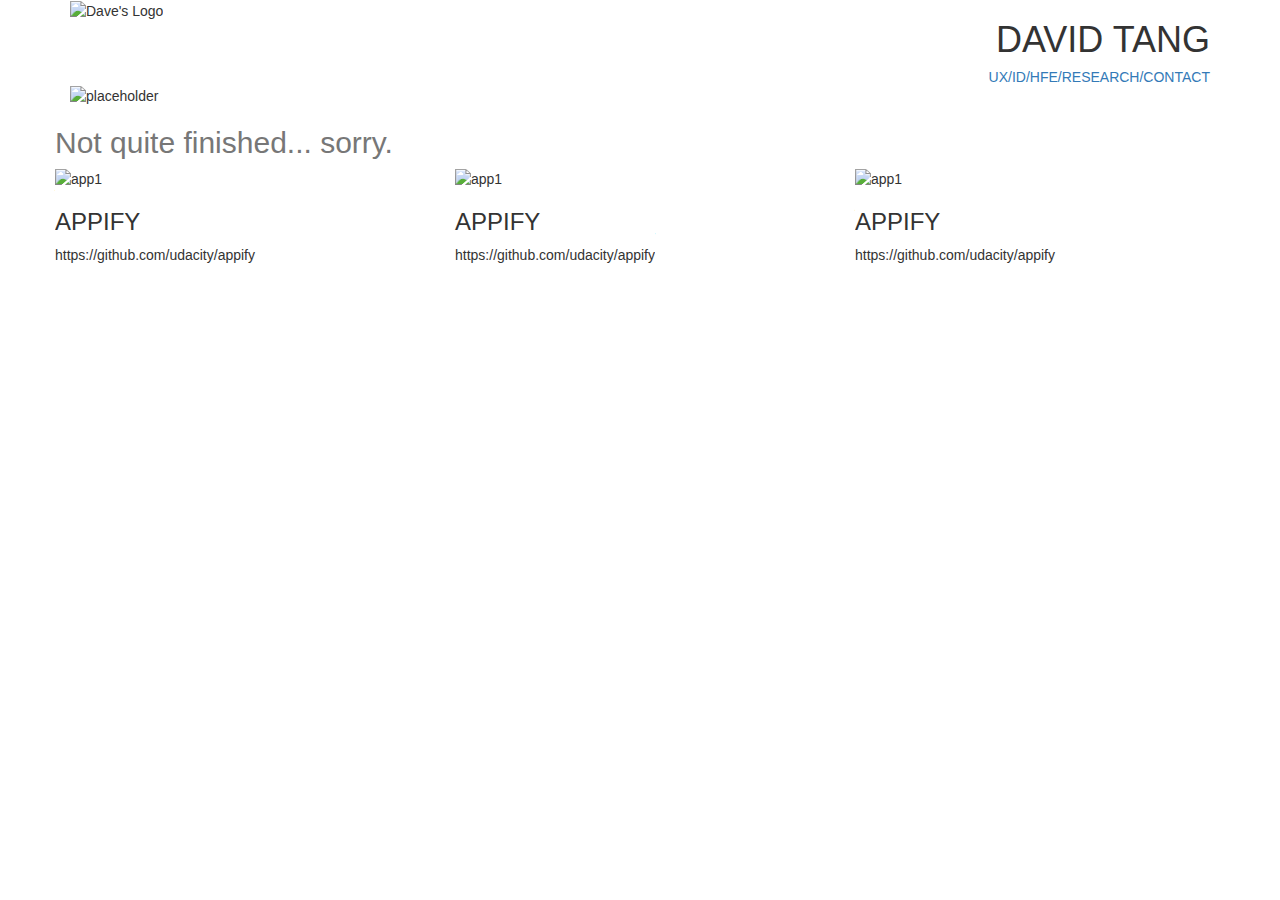
==== Portfolio/index.html @ b7eb87b9 "Create index.html" ====
<!DOCTYPE html>
	<head>
		<meta charset="utf-8">
		<meta http-equiv="X-UA-Compatible" content="IE=Edge">
		<meta name="viewport" content="width=device-width, initial-scale=1">
		<title>Dave's Project Page</title>
		<link href='http://fonts.googleapis.com/css?family=Lato:100,300' rel='stylesheet' type='text/css'>
		<link rel="stylesheet" href="css/boostrap.css"><link rel="stylesheet" href="https://maxcdn.bootstrapcdn.com/bootstrap/3.3.4/css/bootstrap.min.css">
		<link rel="stylesheet" href="css/style.css">
	</head>
	<body>
		<div class="container">
			<div class="row">
				<div class="col-md-3">
					<img src="images/logo.png" alt="Dave's Logo">
				</div>
				<div class="col-md-9 text-right text-uppercase">
					<h1 class="text-thin"> David Tang</h1>

					<h5 class="nav"><a href="ux.html">ux</a><a href="id.html">/id</a><a href="hfe.html">/hfe</a><a href="research.html">/research</a><a href="   contact.html">/contact</a></h5>
				</div>
			</div>
			<div class="row">
				<div class="col-md-12"
					<hr>
				</div>
			</div>
			<div class="row">
				<div class="col-md-12">
					<img src=images/banner.jpg alt="placeholder" class="img-responsive">
				</div>
			<div class="row">
				<div class="col-md-12" >
					<h2 class= "text-muted">Not quite finished... sorry. </h2>
				</div>
			</div>
			<div class="row">
				<div class="col-md-4">
					<img src=images/Pic1.jpg alt="app1" class="img-responsive">
					<h3 class="text-uppercase">Appify</h3>
					<p>https://github.com/udacity/appify</p>
				</div>
				<div class="col-md-4">
					<img src=http://placehold.it/280x150 alt="app1" class="img-responsive">
					<h3 class="text-uppercase">Appify</h3>
					<p>https://github.com/udacity/appify</p>
				</div>
				<div class="col-md-4">
					<img src=http://placehold.it/280x150 alt="app1" class="img-responsive">
					<h3 class="text-uppercase">Appify</h3>
					<p>https://github.com/udacity/appify</p>
				</div>
			</div>



	</div>
	</body>
</html>
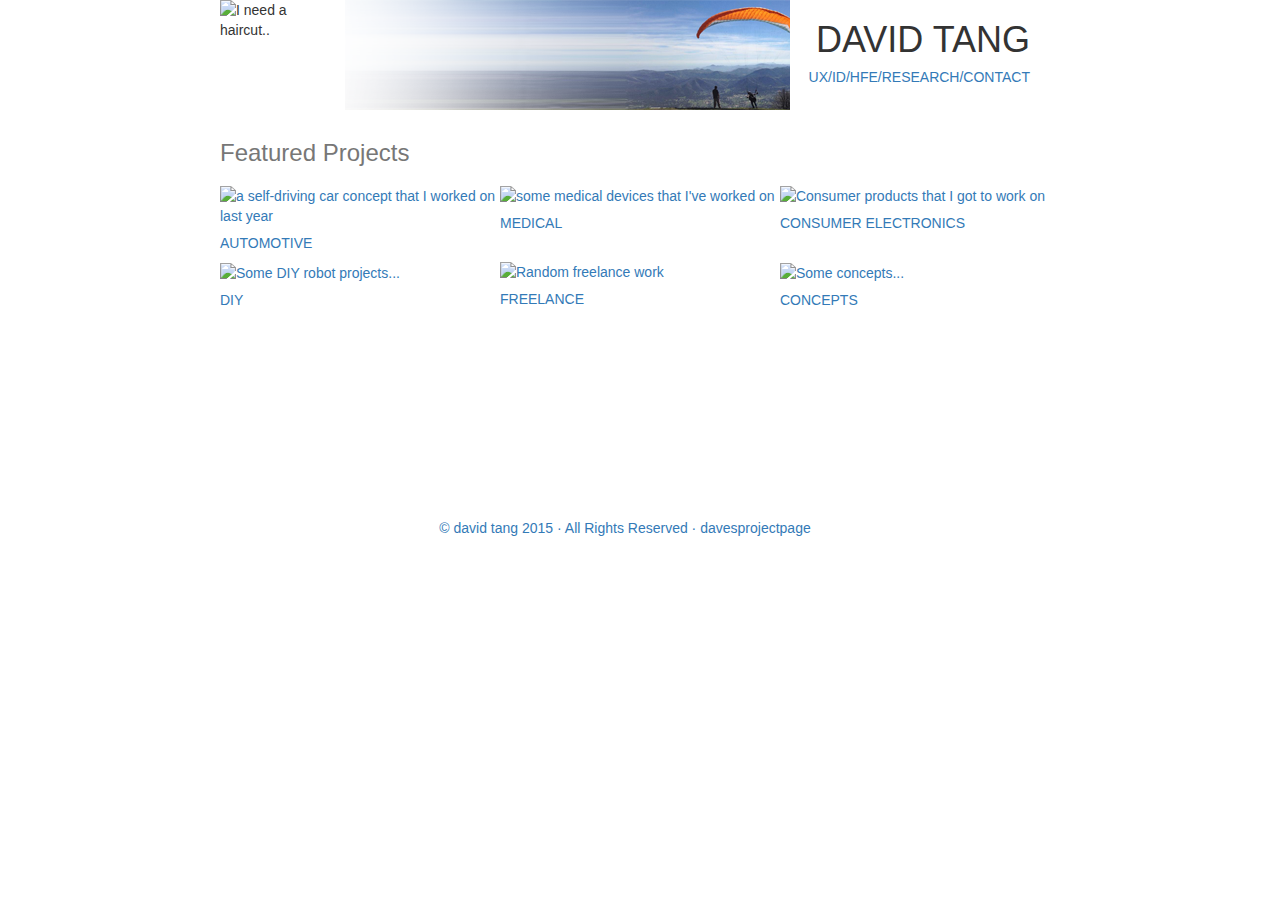
==== commit 4b1c5705: "3rd update" ====
--- a/Portfolio/index.html
+++ b/Portfolio/index.html
@@ -1,59 +1,90 @@
 <!DOCTYPE html>
-	<head>
-		<meta charset="utf-8">
-		<meta http-equiv="X-UA-Compatible" content="IE=Edge">
-		<meta name="viewport" content="width=device-width, initial-scale=1">
-		<title>Dave's Project Page</title>
-		<link href='http://fonts.googleapis.com/css?family=Lato:100,300' rel='stylesheet' type='text/css'>
-		<link rel="stylesheet" href="css/boostrap.css"><link rel="stylesheet" href="https://maxcdn.bootstrapcdn.com/bootstrap/3.3.4/css/bootstrap.min.css">
-		<link rel="stylesheet" href="css/style.css">
-	</head>
-	<body>
-		<div class="container">
-			<div class="row">
-				<div class="col-md-3">
-					<img src="images/logo.png" alt="Dave's Logo">
-				</div>
-				<div class="col-md-9 text-right text-uppercase">
-					<h1 class="text-thin"> David Tang</h1>
+<html>
+<head>
+      <meta charset="utf-8">
+    <meta http-equiv="X-UA-Compatible" content="IE=Edge">
+    <meta name="viewport" content="width=device-width, initial-scale=1">
+    <title>Dave's Project Page</title>
+    <link rel="stylesheet" href="css/bootstrap.css">
+<!    <link rel="stylesheet" href="https://maxcdn.bootstrapcdn.com/bootstrap/3.3.4/css/bootstrap.min.css">
+    <link href='http://fonts.googleapis.com/css?family=Lato:100,300' rel='stylesheet' type='text/css'>
+    <link rel="stylesheet" href="css/main.css">
+</head>
+<body>
 
-					<h5 class="nav"><a href="ux.html">ux</a><a href="id.html">/id</a><a href="hfe.html">/hfe</a><a href="research.html">/research</a><a href="   contact.html">/contact</a></h5>
-				</div>
-			</div>
-			<div class="row">
-				<div class="col-md-12"
-					<hr>
-				</div>
-			</div>
-			<div class="row">
-				<div class="col-md-12">
-					<img src=images/banner.jpg alt="placeholder" class="img-responsive">
-				</div>
-			<div class="row">
-				<div class="col-md-12" >
-					<h2 class= "text-muted">Not quite finished... sorry. </h2>
-				</div>
-			</div>
-			<div class="row">
-				<div class="col-md-4">
-					<img src=images/Pic1.jpg alt="app1" class="img-responsive">
-					<h3 class="text-uppercase">Appify</h3>
-					<p>https://github.com/udacity/appify</p>
-				</div>
-				<div class="col-md-4">
-					<img src=http://placehold.it/280x150 alt="app1" class="img-responsive">
-					<h3 class="text-uppercase">Appify</h3>
-					<p>https://github.com/udacity/appify</p>
-				</div>
-				<div class="col-md-4">
-					<img src=http://placehold.it/280x150 alt="app1" class="img-responsive">
-					<h3 class="text-uppercase">Appify</h3>
-					<p>https://github.com/udacity/appify</p>
-				</div>
-			</div>
+  <div class="container">
+    <header class="row">
+      <div class="col-2">
+        <div class="img"><img src="img/logo.png" alt="I need a haircut.."></div>
+      </div>
+      <div class="col-md-10">
+        <img src="img/bannerflip.png" alt"a picture of me paragliding in Dunlap, CA">
+      </div>
+      <nav class="navbar" text-right text-uppercase>
+        <h1 class="text-thin"> DAVID TANG</h1>
+        <h5 class="links"><a href="ux.html">UX</a><a href="id.html">/ID</a><a href="hfe.html">/HFE</a><a href="research.html">/RESEARCH</a><a href="   contact.html">/CONTACT</a></h5>
+      </div>
+      </div>
+        <div class="row">
+          <div class="col-md-12">
+            <h3 class= "text-muted">Featured Projects</h3>
+          </div>
+        </div>
+      </div>
+
+      <section class="gallery">
+        <div class="project">
+          <a href=automotive.html>
+          <img src=img/pic1.jpg alt="a self-driving car concept that I worked on last year" class="img-responsive">
+          <h5 class="text-uppercase">Automotive</h5>
+        </div>
+
+
+          <div class="project">
+            <a href=medical.html>
+            <img src=img/pic2.jpg alt="some medical devices that I've worked on" class="img-responsive">
+            <h5 class="text-uppercase">Medical</h5>
+          </div>
+
+          <div class="project">
+            <a href=electronics.html>
+            <img src=img/pic3.jpg alt="Consumer products that I got to work on" class="img-responsive">
+            <h5 class="text-uppercase">Consumer Electronics</h5>
+          </div>
+
+          <div class="project">
+            <a href=diy.html>
+            <img src=img/pic4.jpg alt="Some DIY robot projects...">
+            <h5 class="text-uppercase">DIY</h5>
+          </div>
+
+          <div class="project">
+            <a href=automotive.html>
+            <img src=img/pic5.jpg alt="Random freelance work" class="img-responsive">
+            <h5 class="text-uppercase">Freelance</h5>
+          </div>
+
+          <div class="project">
+            <a href=concepts.html>
+            <img src=img/pic6.jpg alt="Some concepts...">
+            <h5 class="text-uppercase">Concepts</h5>
+          </div>
+
+        </div>
+
+    </div>
 
 
 
-	</div>
-	</body>
+    </div>
+
+  </div>
+</body>
+<footer class="footer">
+  <div class="row">
+    <div class="col-md-12">&copy; david tang 2015 &middot; All Rights Reserved &middot; <a href="http://davtan/" >davesprojectpage</a></p>
+    </div>
+  </div>
+</div>
+
 </html>
--- a/Portfolio/css/main.css
+++ b/Portfolio/css/main.css
@@ -0,0 +1,150 @@
+/* {
+    border: 1px solid red !important;
+}
+*/
+
+* {
+    -webkit-box-sizing: border-box;
+    -moz-box-sizing: border-box;
+    -ms-box-sizing: border-box;
+    box-sizing: border-box;
+}
+
+
+@media screen and (max-width: 650px) {
+    .container {
+    margin-left: auto;
+
+    }
+    .col-md-10 {
+        display: none;
+        overflow: hidden;
+    }
+    .navbar {
+        text-align: right;
+        margin-left: auto;
+    }
+    .project {
+        min-width: 260px;
+        width: 50%;
+    }
+    .col-md-12 {
+        margin-left: auto 0;
+        padding-left: 30px;
+        max-width: 840px;
+        text-align: center;
+    }
+    .gallery {
+        justify-content: center;
+    }
+    .col-2 {
+        margin-left: 10%;
+    }
+
+    .row {
+        margin-bottom: 0px;
+}
+
+}
+
+@media screen and (max-width: 350px) {
+    .col-2 {
+    display: none;
+    overflow: hidden;
+}
+
+    .col-md-10 {
+    display: none;
+    overflow: hidden;
+}
+
+    .navbar {
+        width: 100%;
+        padding-left: 20px
+        padding-right: 10px;
+        text-align: center;
+    }
+
+    .project {
+        min-width: 280px;
+        width: 100%;
+
+    }
+
+    .container {
+        max-width: 350px;
+    }
+
+    .col-md-12 {
+        font-size: 10px;
+        padding-left: 15px;
+        justify-content: center;
+    }
+    .row {
+        margin-bottom: 0px;
+    }
+
+}
+
+.container {
+    margin: 0 auto;
+    max-width: 840px;
+    width: 100%;
+}
+.col-md-10 {
+    height: 110px;
+    overflow: hidden;
+}
+.navbar {
+    width: 83.33%;
+    max-width: 240px;
+    min-width: 230px;
+    text-align: right;
+}
+.gallery {
+    display: flex;
+    flex-wrap : wrap;
+    max-width: 840px;
+    margin-left: auto;
+    margin-right: auto;
+}
+.img {margin:0 auto;
+}
+
+.row {
+    width: 100%;
+    margin-bottom: 10px;
+    display: flex;
+}
+.project {
+    width: 33.33%;
+    padding: 0;
+    margin: 0;
+}
+.navback {
+    text-align: center;
+    font-size: 20px;
+    margin-top: 40px;
+}
+.col-2 {
+    max-width: 110px;
+    min-width: 110px;
+    overflow: hidden;
+}
+.col-md-12 {
+    width: 100%;
+    max-width: 840px;
+    padding-left: 15px;
+    margin: 0 auto;
+}
+.footer {
+    max-width: 100%;
+    max-width: 840px;
+    margin: 0 auto;
+
+    width: 100%;
+    margin-top:200px;
+    text-align: center
+
+
+}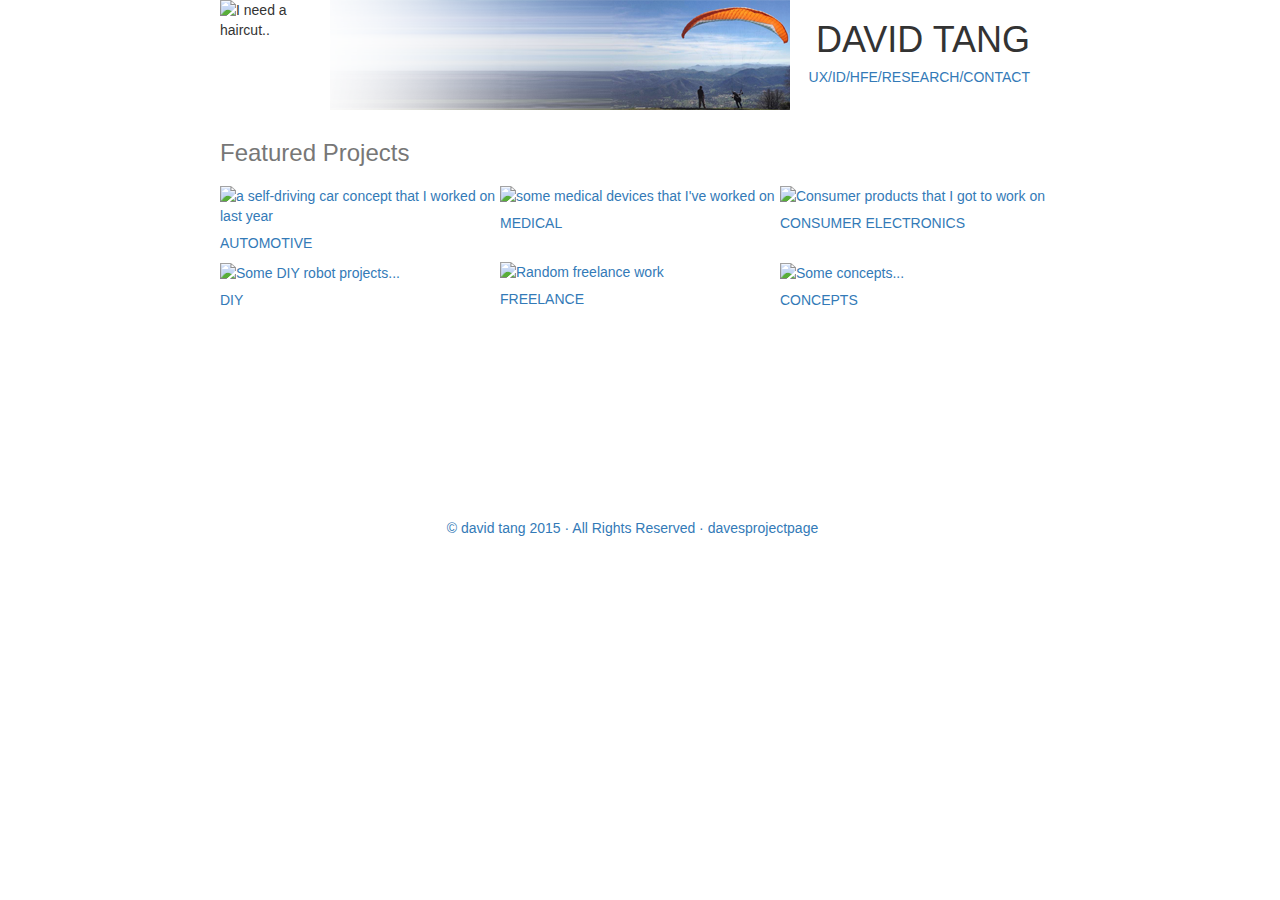
==== commit 001dd59b: "4th update" ====
--- a/Portfolio/index.html
+++ b/Portfolio/index.html
@@ -6,7 +6,7 @@
     <meta name="viewport" content="width=device-width, initial-scale=1">
     <title>Dave's Project Page</title>
     <link rel="stylesheet" href="css/bootstrap.css">
-<!    <link rel="stylesheet" href="https://maxcdn.bootstrapcdn.com/bootstrap/3.3.4/css/bootstrap.min.css">
+<!--<link rel="stylesheet" href="https://maxcdn.bootstrapcdn.com/bootstrap/3.3.4/css/bootstrap.min.css">-->
     <link href='http://fonts.googleapis.com/css?family=Lato:100,300' rel='stylesheet' type='text/css'>
     <link rel="stylesheet" href="css/main.css">
 </head>
@@ -17,8 +17,8 @@
       <div class="col-2">
         <div class="img"><img src="img/logo.png" alt="I need a haircut.."></div>
       </div>
-      <div class="col-md-10">
-        <img src="img/bannerflip.png" alt"a picture of me paragliding in Dunlap, CA">
+      <div class="col-10">
+        <img src="img/bannerflip.png" alt="a picture of me paragliding in Dunlap, CA">
       </div>
       <nav class="navbar" text-right text-uppercase>
         <h1 class="text-thin"> DAVID TANG</h1>
@@ -26,63 +26,57 @@
       </div>
       </div>
         <div class="row">
-          <div class="col-md-12">
+          <div class="col-12">
             <h3 class= "text-muted">Featured Projects</h3>
           </div>
         </div>
-      </div>
+      </header>
 
       <section class="gallery">
-        <div class="project">
+        <div class="col-4">
           <a href=automotive.html>
           <img src=img/pic1.jpg alt="a self-driving car concept that I worked on last year" class="img-responsive">
           <h5 class="text-uppercase">Automotive</h5>
         </div>
 
-
-          <div class="project">
+          <div class="col-4">
             <a href=medical.html>
             <img src=img/pic2.jpg alt="some medical devices that I've worked on" class="img-responsive">
             <h5 class="text-uppercase">Medical</h5>
           </div>
 
-          <div class="project">
+          <div class="col-4">
             <a href=electronics.html>
             <img src=img/pic3.jpg alt="Consumer products that I got to work on" class="img-responsive">
             <h5 class="text-uppercase">Consumer Electronics</h5>
           </div>
 
-          <div class="project">
+          <div class="col-4">
             <a href=diy.html>
             <img src=img/pic4.jpg alt="Some DIY robot projects...">
             <h5 class="text-uppercase">DIY</h5>
           </div>
 
-          <div class="project">
+          <div class="col-4">
             <a href=automotive.html>
             <img src=img/pic5.jpg alt="Random freelance work" class="img-responsive">
             <h5 class="text-uppercase">Freelance</h5>
           </div>
 
-          <div class="project">
+          <div class="col-4">
             <a href=concepts.html>
             <img src=img/pic6.jpg alt="Some concepts...">
             <h5 class="text-uppercase">Concepts</h5>
           </div>
-
         </div>
+    </section>
 
     </div>
-
-
-
-    </div>
-
   </div>
 </body>
 <footer class="footer">
   <div class="row">
-    <div class="col-md-12">&copy; david tang 2015 &middot; All Rights Reserved &middot; <a href="http://davtan/" >davesprojectpage</a></p>
+    <div class="col-12">&copy; david tang 2015 &middot; All Rights Reserved &middot; <a href="http://davtan/" >davesprojectpage</a></p>
     </div>
   </div>
 </div>
--- a/Portfolio/css/main.css
+++ b/Portfolio/css/main.css
@@ -9,14 +9,11 @@
     -ms-box-sizing: border-box;
     box-sizing: border-box;
 }
-
-
 @media screen and (max-width: 650px) {
     .container {
     margin-left: auto;
-
     }
-    .col-md-10 {
+    .col-10 {
         display: none;
         overflow: hidden;
     }
@@ -24,11 +21,11 @@
         text-align: right;
         margin-left: auto;
     }
-    .project {
+    .col-4 {
         min-width: 260px;
         width: 50%;
     }
-    .col-md-12 {
+    .col-12 {
         margin-left: auto 0;
         padding-left: 30px;
         max-width: 840px;
@@ -43,39 +40,31 @@
 
     .row {
         margin-bottom: 0px;
+    }
 }
-
-}
-
 @media screen and (max-width: 350px) {
     .col-2 {
     display: none;
     overflow: hidden;
-}
-
-    .col-md-10 {
+    }
+    .col-10 {
     display: none;
     overflow: hidden;
-}
-
+    }
     .navbar {
         width: 100%;
         padding-left: 20px
         padding-right: 10px;
         text-align: center;
     }
-
-    .project {
+    .col-4 {
         min-width: 280px;
         width: 100%;
-
     }
-
     .container {
         max-width: 350px;
     }
-
-    .col-md-12 {
+    .col-12 {
         font-size: 10px;
         padding-left: 15px;
         justify-content: center;
@@ -83,15 +72,13 @@
     .row {
         margin-bottom: 0px;
     }
-
 }
-
 .container {
     margin: 0 auto;
     max-width: 840px;
     width: 100%;
 }
-.col-md-10 {
+.col-10 {
     height: 110px;
     overflow: hidden;
 }
@@ -108,18 +95,19 @@
     margin-left: auto;
     margin-right: auto;
 }
-.img {margin:0 auto;
+.img {
+    margin:0 auto;
 }
-
 .row {
     width: 100%;
     margin-bottom: 10px;
     display: flex;
 }
-.project {
+.col-4 {
     width: 33.33%;
     padding: 0;
     margin: 0;
+
 }
 .navback {
     text-align: center;
@@ -131,7 +119,7 @@
     min-width: 110px;
     overflow: hidden;
 }
-.col-md-12 {
+.col-12 {
     width: 100%;
     max-width: 840px;
     padding-left: 15px;
@@ -141,10 +129,7 @@
     max-width: 100%;
     max-width: 840px;
     margin: 0 auto;
-
     width: 100%;
     margin-top:200px;
     text-align: center
-
-
 }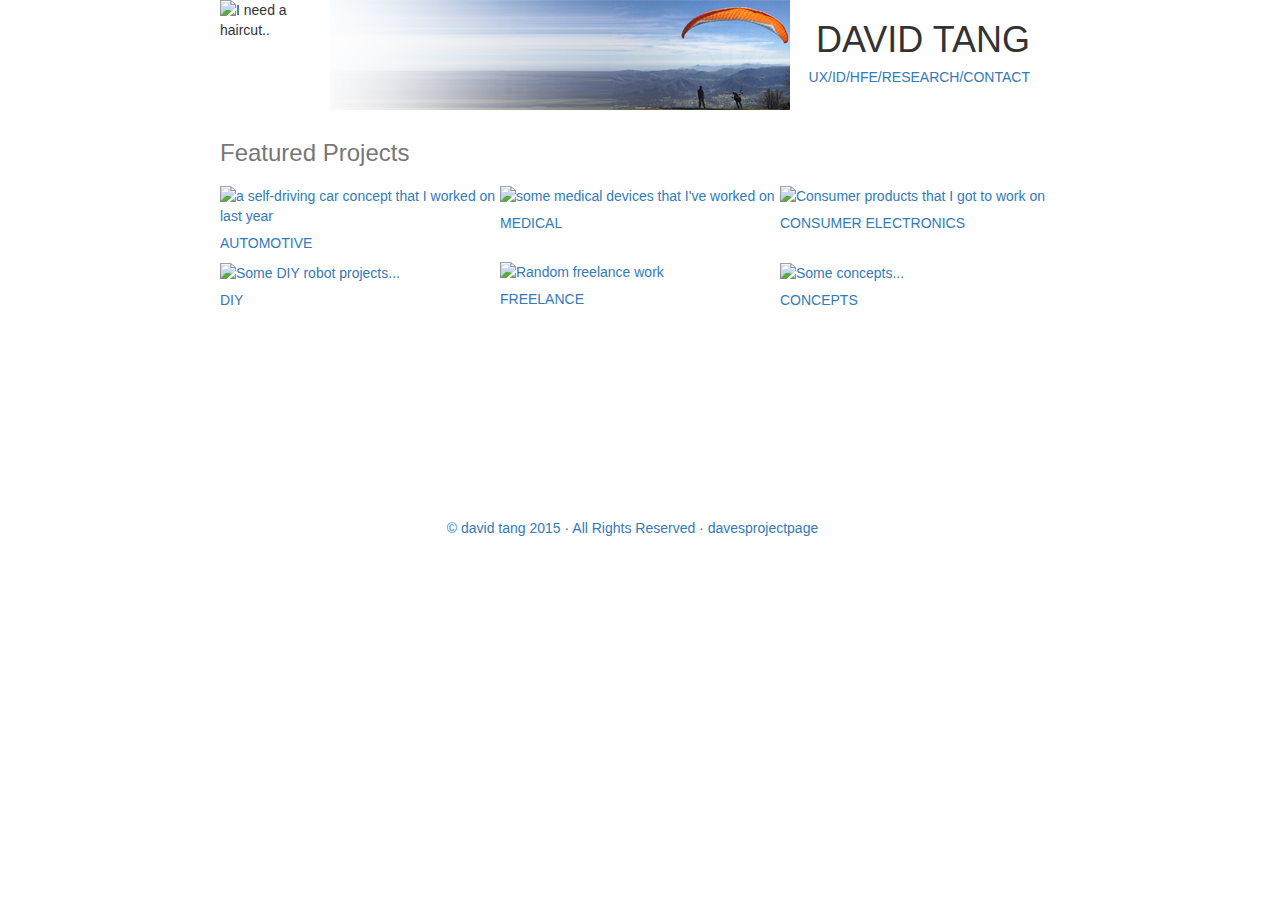
==== commit 9cc873ff: "4th update" ====
--- a/Portfolio/index.html
+++ b/Portfolio/index.html
@@ -6,7 +6,6 @@
     <meta name="viewport" content="width=device-width, initial-scale=1">
     <title>Dave's Project Page</title>
     <link rel="stylesheet" href="css/bootstrap.css">
-<!--<link rel="stylesheet" href="https://maxcdn.bootstrapcdn.com/bootstrap/3.3.4/css/bootstrap.min.css">-->
     <link href='http://fonts.googleapis.com/css?family=Lato:100,300' rel='stylesheet' type='text/css'>
     <link rel="stylesheet" href="css/main.css">
 </head>
--- a/Portfolio/css/main.css
+++ b/Portfolio/css/main.css
@@ -1,8 +1,3 @@
-/* {
-    border: 1px solid red !important;
-}
-*/
-
 * {
     -webkit-box-sizing: border-box;
     -moz-box-sizing: border-box;
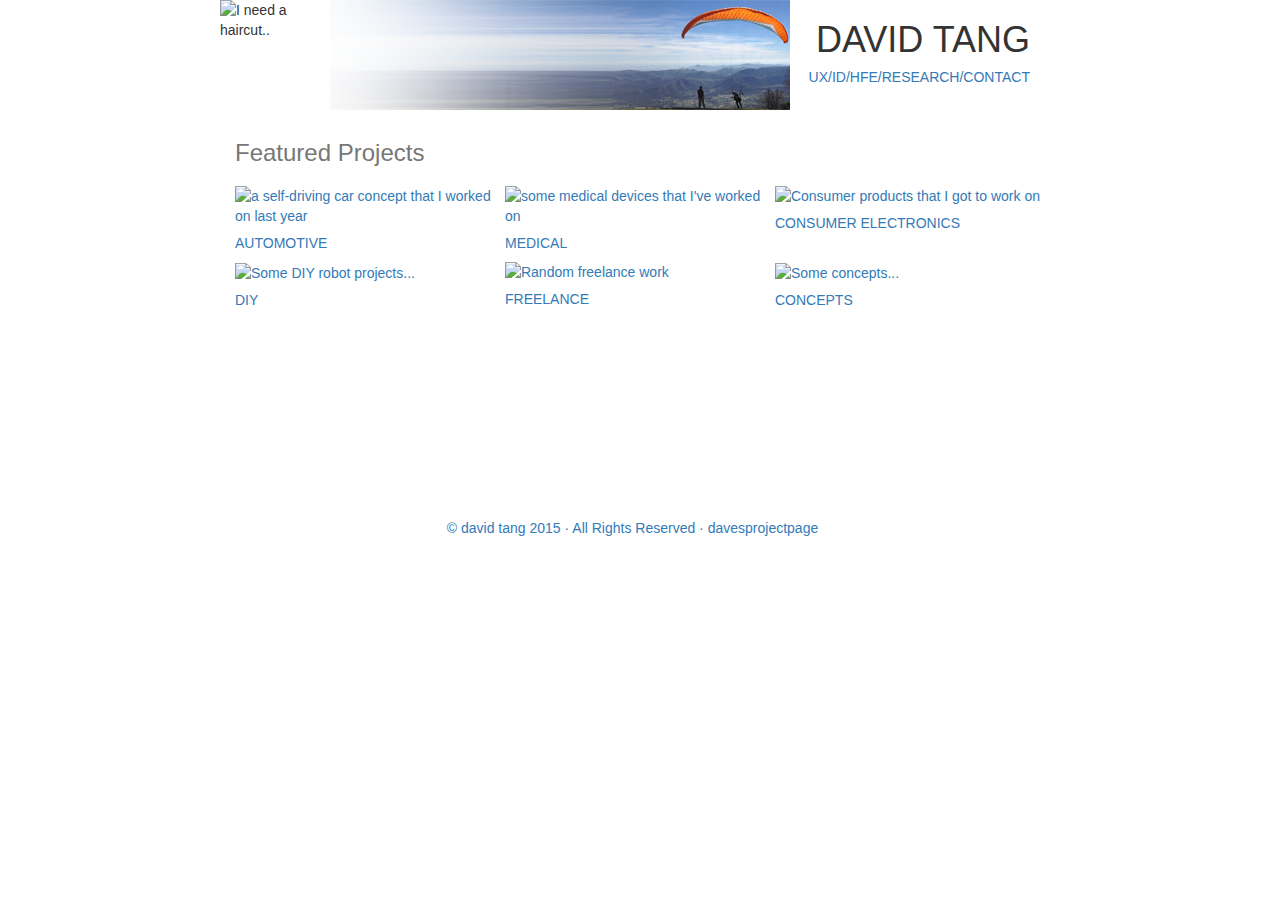
==== commit 09bd4fe4: "5th update" ====
--- a/Portfolio/index.html
+++ b/Portfolio/index.html
@@ -22,14 +22,14 @@
       <nav class="navbar" text-right text-uppercase>
         <h1 class="text-thin"> DAVID TANG</h1>
         <h5 class="links"><a href="ux.html">UX</a><a href="id.html">/ID</a><a href="hfe.html">/HFE</a><a href="research.html">/RESEARCH</a><a href="   contact.html">/CONTACT</a></h5>
+      </nav>
+    </header>
+
+      <div class="row">
+        <div class="col-12">
+          <h3 class= "text-muted">Featured Projects</h3>
+        </div>
       </div>
-      </div>
-        <div class="row">
-          <div class="col-12">
-            <h3 class= "text-muted">Featured Projects</h3>
-          </div>
-        </div>
-      </header>
 
       <section class="gallery">
         <div class="col-4">
--- a/Portfolio/css/main.css
+++ b/Portfolio/css/main.css
@@ -3,86 +3,113 @@
     -moz-box-sizing: border-box;
     -ms-box-sizing: border-box;
     box-sizing: border-box;
+
 }
+
 @media screen and (max-width: 650px) {
+
     .container {
     margin-left: auto;
     }
+
     .col-10 {
         display: none;
         overflow: hidden;
     }
+
     .navbar {
         text-align: right;
         margin-left: auto;
     }
+
     .col-4 {
         min-width: 260px;
         width: 50%;
     }
+
     .col-12 {
         margin-left: auto 0;
         padding-left: 30px;
         max-width: 840px;
         text-align: center;
     }
+
     .gallery {
         justify-content: center;
     }
+
     .col-2 {
         margin-left: 10%;
+    }
+
+
+    .row {
+        margin-bottom: 0px;
+    }
+
+}
+
+@media screen and (max-width: 350px) {
+
+    .col-2 {
+        display: none;
+        overflow: hidden;
+    }
+
+    .col-10 {
+        display: none;
+        overflow: hidden;
+    }
+
+    .navbar {
+        text-align: center;
+        margin-left: auto;
+    }
+
+    .col-4 {
+        min-width: 280px;
+        width: 100%;
+    }
+
+    .container {
+        max-width: 350px;
+    }
+
+    .col-12 {
+        font-size: 10px;
+        padding-left: 15px;
+        justify-content: center;
     }
 
     .row {
         margin-bottom: 0px;
     }
+
 }
-@media screen and (max-width: 350px) {
-    .col-2 {
-    display: none;
-    overflow: hidden;
-    }
-    .col-10 {
-    display: none;
-    overflow: hidden;
-    }
-    .navbar {
-        width: 100%;
-        padding-left: 20px
-        padding-right: 10px;
-        text-align: center;
-    }
-    .col-4 {
-        min-width: 280px;
-        width: 100%;
-    }
-    .container {
-        max-width: 350px;
-    }
-    .col-12 {
-        font-size: 10px;
-        padding-left: 15px;
-        justify-content: center;
-    }
-    .row {
-        margin-bottom: 0px;
-    }
-}
+
 .container {
     margin: 0 auto;
     max-width: 840px;
     width: 100%;
 }
+
 .col-10 {
     height: 110px;
     overflow: hidden;
 }
+
+.myname {
+    font: uppercase;
+}
+
 .navbar {
     width: 83.33%;
     max-width: 240px;
     min-width: 230px;
+    font: uppercase;
     text-align: right;
 }
+
 .gallery {
     display: flex;
     flex-wrap : wrap;
@@ -90,41 +117,47 @@
     margin-left: auto;
     margin-right: auto;
 }
+
 .img {
-    margin:0 auto;
+    margin: 0 auto;
 }
+
 .row {
     width: 100%;
     margin-bottom: 10px;
     display: flex;
 }
+
 .col-4 {
     width: 33.33%;
     padding: 0;
     margin: 0;
+}
 
-}
 .navback {
     text-align: center;
     font-size: 20px;
     margin-top: 40px;
 }
+
 .col-2 {
     max-width: 110px;
     min-width: 110px;
     overflow: hidden;
 }
+
 .col-12 {
     width: 100%;
     max-width: 840px;
     padding-left: 15px;
     margin: 0 auto;
 }
+
 .footer {
     max-width: 100%;
     max-width: 840px;
     margin: 0 auto;
     width: 100%;
-    margin-top:200px;
-    text-align: center
+    margin-top: 200px;
+    text-align: center;
 }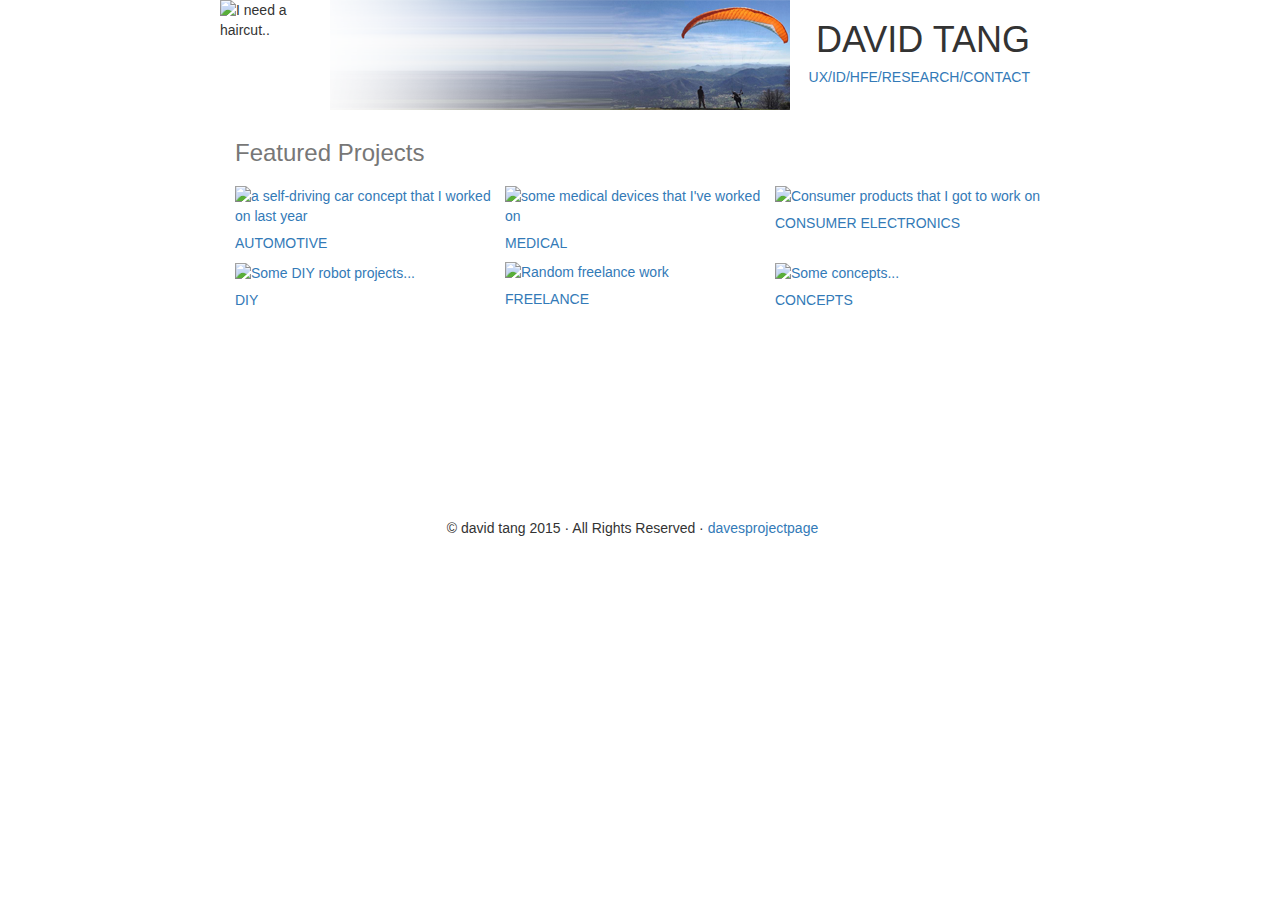
==== commit af7f3b9d: "5th update" ====
--- a/Portfolio/index.html
+++ b/Portfolio/index.html
@@ -19,7 +19,7 @@
       <div class="col-10">
         <img src="img/bannerflip.png" alt="a picture of me paragliding in Dunlap, CA">
       </div>
-      <nav class="navbar" text-right text-uppercase>
+      <nav class="navbar">
         <h1 class="text-thin"> DAVID TANG</h1>
         <h5 class="links"><a href="ux.html">UX</a><a href="id.html">/ID</a><a href="hfe.html">/HFE</a><a href="research.html">/RESEARCH</a><a href="   contact.html">/CONTACT</a></h5>
       </nav>
@@ -33,51 +33,46 @@
 
       <section class="gallery">
         <div class="col-4">
-          <a href=automotive.html>
-          <img src=img/pic1.jpg alt="a self-driving car concept that I worked on last year" class="img-responsive">
-          <h5 class="text-uppercase">Automotive</h5>
+          <a href="automotive.html">
+          <img src="img/pic1.jpg" alt="a self-driving car concept that I worked on last year" class="img-responsive">
+          <h5 class="text-uppercase">Automotive</h5></a>
         </div>
+          <div class="col-4">
+            <a href="medical.html">
+            <img src="img/pic2.jpg" alt="some medical devices that I've worked on" class="img-responsive">
+            <h5 class="text-uppercase">Medical</h5></a>
+          </div>
+          <div class="col-4">
+            <a href="electronics.html">
+            <img src="img/pic3.jpg" alt="Consumer products that I got to work on" class="img-responsive">
+            <h5 class="text-uppercase">Consumer Electronics</h5></a>
+          </div>
+          <div class="col-4">
+            <a href="diy.html">
+            <img src="img/pic4.jpg" alt="Some DIY robot projects...">
+            <h5 class="text-uppercase">DIY</h5></a>
+          </div>
+          <div class="col-4">
+            <a href="automotive.html">
+            <img src="img/pic5.jpg" alt="Random freelance work" class="img-responsive">
+            <h5 class="text-uppercase">Freelance</h5></a>
+          </div>
+          <div class="col-4">
+            <a href="concepts.html">
+            <img src="img/pic6.jpg" alt="Some concepts...">
+            <h5 class="text-uppercase">Concepts</h5></a>
+          </div>
+    </section>
+  </div>
 
-          <div class="col-4">
-            <a href=medical.html>
-            <img src=img/pic2.jpg alt="some medical devices that I've worked on" class="img-responsive">
-            <h5 class="text-uppercase">Medical</h5>
-          </div>
-
-          <div class="col-4">
-            <a href=electronics.html>
-            <img src=img/pic3.jpg alt="Consumer products that I got to work on" class="img-responsive">
-            <h5 class="text-uppercase">Consumer Electronics</h5>
-          </div>
-
-          <div class="col-4">
-            <a href=diy.html>
-            <img src=img/pic4.jpg alt="Some DIY robot projects...">
-            <h5 class="text-uppercase">DIY</h5>
-          </div>
-
-          <div class="col-4">
-            <a href=automotive.html>
-            <img src=img/pic5.jpg alt="Random freelance work" class="img-responsive">
-            <h5 class="text-uppercase">Freelance</h5>
-          </div>
-
-          <div class="col-4">
-            <a href=concepts.html>
-            <img src=img/pic6.jpg alt="Some concepts...">
-            <h5 class="text-uppercase">Concepts</h5>
-          </div>
-        </div>
-    </section>
-
+<footer class="footer">
+  <div class="row">
+    <div class="col-12">&copy; david tang 2015 &middot; All Rights Reserved &middot; <a href="http://davtan/" >davesprojectpage</a>
     </div>
   </div>
+</footer>
+
 </body>
-<footer class="footer">
-  <div class="row">
-    <div class="col-12">&copy; david tang 2015 &middot; All Rights Reserved &middot; <a href="http://davtan/" >davesprojectpage</a></p>
-    </div>
-  </div>
-</div>
+
 
 </html>
--- a/Portfolio/css/main.css
+++ b/Portfolio/css/main.css
@@ -3,7 +3,6 @@
     -moz-box-sizing: border-box;
     -ms-box-sizing: border-box;
     box-sizing: border-box;
-
 }
 
 @media screen and (max-width: 650px) {
@@ -41,7 +40,6 @@
     .col-2 {
         margin-left: 10%;
     }
-
 
     .row {
         margin-bottom: 0px;
